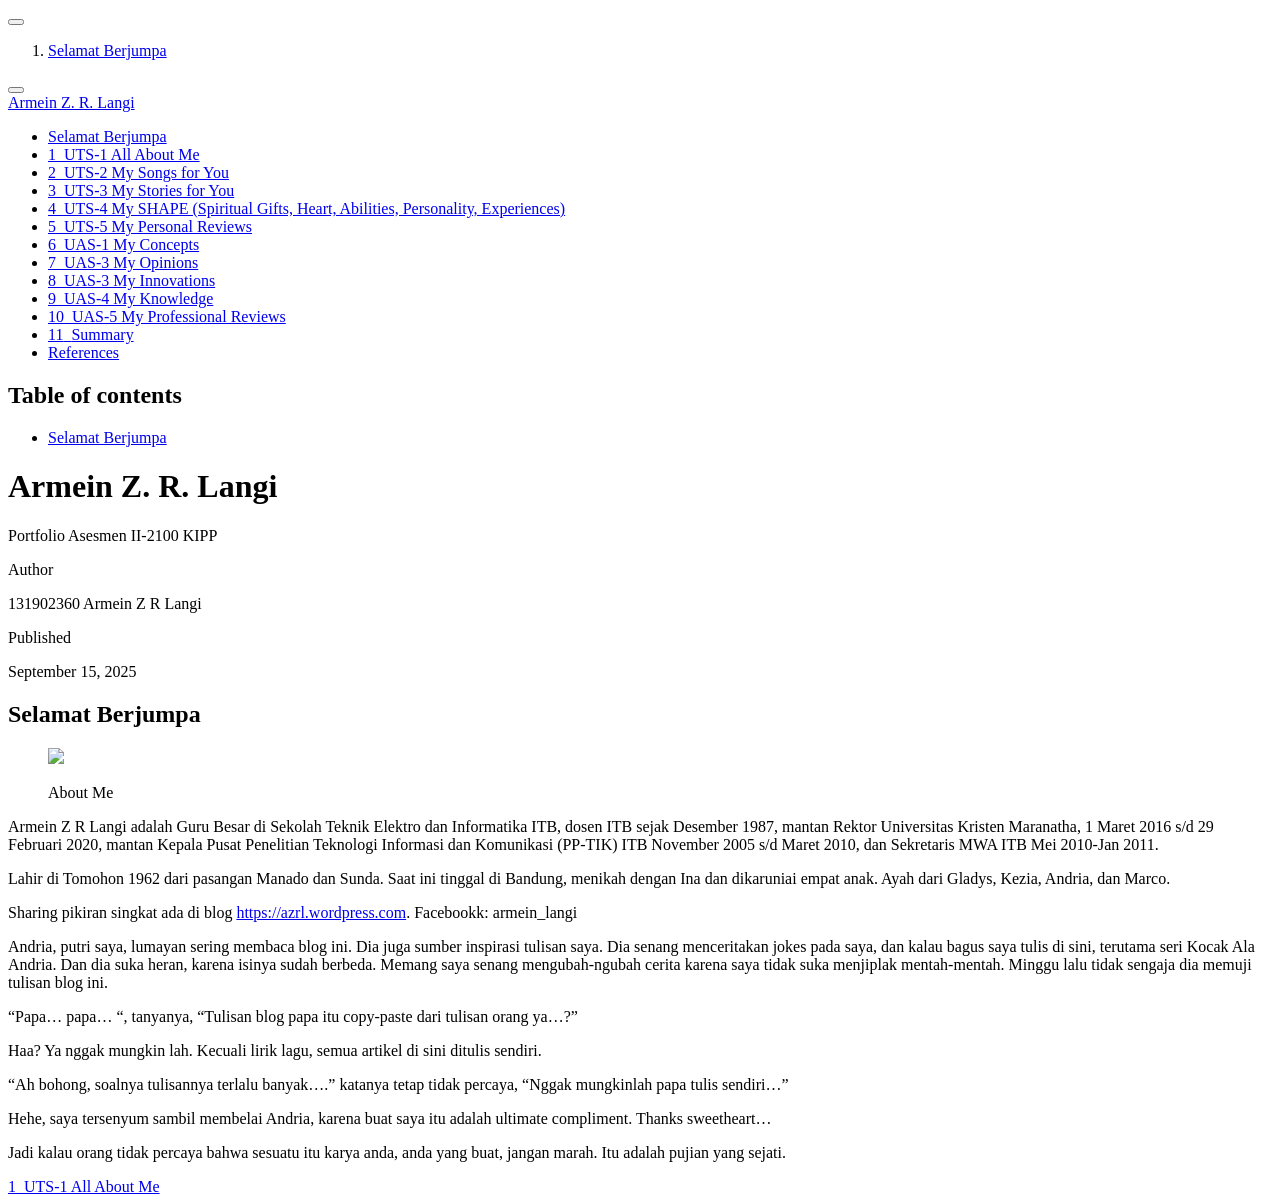
==== docs/index.html @ a2df7353 "chore: initial quarto render" ====
<!DOCTYPE html>
<html xmlns="http://www.w3.org/1999/xhtml" lang="en" xml:lang="en"><head>

<meta charset="utf-8">
<meta name="generator" content="quarto-1.8.25">

<meta name="viewport" content="width=device-width, initial-scale=1.0, user-scalable=yes">

<meta name="author" content="131902360 Armein Z R Langi">
<meta name="dcterms.date" content="2025-09-15">

<title>Armein Z. R. Langi</title>
<style>
code{white-space: pre-wrap;}
span.smallcaps{font-variant: small-caps;}
div.columns{display: flex; gap: min(4vw, 1.5em);}
div.column{flex: auto; overflow-x: auto;}
div.hanging-indent{margin-left: 1.5em; text-indent: -1.5em;}
ul.task-list{list-style: none;}
ul.task-list li input[type="checkbox"] {
  width: 0.8em;
  margin: 0 0.8em 0.2em -1em; /* quarto-specific, see https://github.com/quarto-dev/quarto-cli/issues/4556 */ 
  vertical-align: middle;
}
</style>


<script src="site_libs/quarto-nav/quarto-nav.js"></script>
<script src="site_libs/quarto-nav/headroom.min.js"></script>
<script src="site_libs/clipboard/clipboard.min.js"></script>
<script src="site_libs/quarto-search/autocomplete.umd.js"></script>
<script src="site_libs/quarto-search/fuse.min.js"></script>
<script src="site_libs/quarto-search/quarto-search.js"></script>
<meta name="quarto:offset" content="./">
<link href="./All_About_me/index.html" rel="next">
<script src="site_libs/quarto-html/quarto.js" type="module"></script>
<script src="site_libs/quarto-html/tabsets/tabsets.js" type="module"></script>
<script src="site_libs/quarto-html/axe/axe-check.js" type="module"></script>
<script src="site_libs/quarto-html/popper.min.js"></script>
<script src="site_libs/quarto-html/tippy.umd.min.js"></script>
<script src="site_libs/quarto-html/anchor.min.js"></script>
<link href="site_libs/quarto-html/tippy.css" rel="stylesheet">
<link href="site_libs/quarto-html/quarto-syntax-highlighting-7b89279ff1a6dce999919e0e67d4d9ec.css" rel="stylesheet" id="quarto-text-highlighting-styles">
<script src="site_libs/bootstrap/bootstrap.min.js"></script>
<link href="site_libs/bootstrap/bootstrap-icons.css" rel="stylesheet">
<link href="site_libs/bootstrap/bootstrap-70a47bd5681a7291082a5b9f83d58762.min.css" rel="stylesheet" append-hash="true" id="quarto-bootstrap" data-mode="light">
<script id="quarto-search-options" type="application/json">{
  "location": "sidebar",
  "copy-button": false,
  "collapse-after": 3,
  "panel-placement": "start",
  "type": "textbox",
  "limit": 50,
  "keyboard-shortcut": [
    "f",
    "/",
    "s"
  ],
  "show-item-context": false,
  "language": {
    "search-no-results-text": "No results",
    "search-matching-documents-text": "matching documents",
    "search-copy-link-title": "Copy link to search",
    "search-hide-matches-text": "Hide additional matches",
    "search-more-match-text": "more match in this document",
    "search-more-matches-text": "more matches in this document",
    "search-clear-button-title": "Clear",
    "search-text-placeholder": "",
    "search-detached-cancel-button-title": "Cancel",
    "search-submit-button-title": "Submit",
    "search-label": "Search"
  }
}</script>


</head>

<body class="nav-sidebar floating quarto-light">

<div id="quarto-search-results"></div>
  <header id="quarto-header" class="headroom fixed-top">
  <nav class="quarto-secondary-nav">
    <div class="container-fluid d-flex">
      <button type="button" class="quarto-btn-toggle btn" data-bs-toggle="collapse" role="button" data-bs-target=".quarto-sidebar-collapse-item" aria-controls="quarto-sidebar" aria-expanded="false" aria-label="Toggle sidebar navigation" onclick="if (window.quartoToggleHeadroom) { window.quartoToggleHeadroom(); }">
        <i class="bi bi-layout-text-sidebar-reverse"></i>
      </button>
        <nav class="quarto-page-breadcrumbs" aria-label="breadcrumb"><ol class="breadcrumb"><li class="breadcrumb-item"><a href="./index.html">Selamat Berjumpa</a></li></ol></nav>
        <a class="flex-grow-1" role="navigation" data-bs-toggle="collapse" data-bs-target=".quarto-sidebar-collapse-item" aria-controls="quarto-sidebar" aria-expanded="false" aria-label="Toggle sidebar navigation" onclick="if (window.quartoToggleHeadroom) { window.quartoToggleHeadroom(); }">      
        </a>
      <button type="button" class="btn quarto-search-button" aria-label="Search" onclick="window.quartoOpenSearch();">
        <i class="bi bi-search"></i>
      </button>
    </div>
  </nav>
</header>
<!-- content -->
<div id="quarto-content" class="quarto-container page-columns page-rows-contents page-layout-article">
<!-- sidebar -->
  <nav id="quarto-sidebar" class="sidebar collapse collapse-horizontal quarto-sidebar-collapse-item sidebar-navigation floating overflow-auto">
    <div class="pt-lg-2 mt-2 text-left sidebar-header sidebar-header-stacked">
      <a href="./index.html" class="sidebar-logo-link">
      </a>
    <div class="sidebar-title mb-0 py-0">
      <a href="./">Armein Z. R. Langi</a> 
    </div>
      </div>
        <div class="mt-2 flex-shrink-0 align-items-center">
        <div class="sidebar-search">
        <div id="quarto-search" class="" title="Search"></div>
        </div>
        </div>
    <div class="sidebar-menu-container"> 
    <ul class="list-unstyled mt-1">
        <li class="sidebar-item">
  <div class="sidebar-item-container"> 
  <a href="./index.html" class="sidebar-item-text sidebar-link active">
 <span class="menu-text">Selamat Berjumpa</span></a>
  </div>
</li>
        <li class="sidebar-item">
  <div class="sidebar-item-container"> 
  <a href="./All_About_me/index.html" class="sidebar-item-text sidebar-link">
 <span class="menu-text"><span class="chapter-number">1</span>&nbsp; <span class="chapter-title">UTS-1 All About Me</span></span></a>
  </div>
</li>
        <li class="sidebar-item">
  <div class="sidebar-item-container"> 
  <a href="./My_Song_for_You/index.html" class="sidebar-item-text sidebar-link">
 <span class="menu-text"><span class="chapter-number">2</span>&nbsp; <span class="chapter-title">UTS-2 My Songs for You</span></span></a>
  </div>
</li>
        <li class="sidebar-item">
  <div class="sidebar-item-container"> 
  <a href="./My_Stories_for_You/index.html" class="sidebar-item-text sidebar-link">
 <span class="menu-text"><span class="chapter-number">3</span>&nbsp; <span class="chapter-title">UTS-3 My Stories for You</span></span></a>
  </div>
</li>
        <li class="sidebar-item">
  <div class="sidebar-item-container"> 
  <a href="./My_Shapes/index.html" class="sidebar-item-text sidebar-link">
 <span class="menu-text"><span class="chapter-number">4</span>&nbsp; <span class="chapter-title">UTS-4 My SHAPE (Spiritual Gifts, Heart, Abilities, Personality, Experiences)</span></span></a>
  </div>
</li>
        <li class="sidebar-item">
  <div class="sidebar-item-container"> 
  <a href="./My_Personal_Reviews/index.html" class="sidebar-item-text sidebar-link">
 <span class="menu-text"><span class="chapter-number">5</span>&nbsp; <span class="chapter-title">UTS-5 My Personal Reviews</span></span></a>
  </div>
</li>
        <li class="sidebar-item">
  <div class="sidebar-item-container"> 
  <a href="./My_Concepts/index.html" class="sidebar-item-text sidebar-link">
 <span class="menu-text"><span class="chapter-number">6</span>&nbsp; <span class="chapter-title">UAS-1 My Concepts</span></span></a>
  </div>
</li>
        <li class="sidebar-item">
  <div class="sidebar-item-container"> 
  <a href="./My_Opinions/index.html" class="sidebar-item-text sidebar-link">
 <span class="menu-text"><span class="chapter-number">7</span>&nbsp; <span class="chapter-title">UAS-3 My Opinions</span></span></a>
  </div>
</li>
        <li class="sidebar-item">
  <div class="sidebar-item-container"> 
  <a href="./My_Innovations/index.html" class="sidebar-item-text sidebar-link">
 <span class="menu-text"><span class="chapter-number">8</span>&nbsp; <span class="chapter-title">UAS-3 My Innovations</span></span></a>
  </div>
</li>
        <li class="sidebar-item">
  <div class="sidebar-item-container"> 
  <a href="./My_Knowledge/index.html" class="sidebar-item-text sidebar-link">
 <span class="menu-text"><span class="chapter-number">9</span>&nbsp; <span class="chapter-title">UAS-4 My Knowledge</span></span></a>
  </div>
</li>
        <li class="sidebar-item">
  <div class="sidebar-item-container"> 
  <a href="./My_Professional_Reviews/index.html" class="sidebar-item-text sidebar-link">
 <span class="menu-text"><span class="chapter-number">10</span>&nbsp; <span class="chapter-title">UAS-5 My Professional Reviews</span></span></a>
  </div>
</li>
        <li class="sidebar-item">
  <div class="sidebar-item-container"> 
  <a href="./summary.html" class="sidebar-item-text sidebar-link">
 <span class="menu-text"><span class="chapter-number">11</span>&nbsp; <span class="chapter-title">Summary</span></span></a>
  </div>
</li>
        <li class="sidebar-item">
  <div class="sidebar-item-container"> 
  <a href="./references.html" class="sidebar-item-text sidebar-link">
 <span class="menu-text">References</span></a>
  </div>
</li>
    </ul>
    </div>
</nav>
<div id="quarto-sidebar-glass" class="quarto-sidebar-collapse-item" data-bs-toggle="collapse" data-bs-target=".quarto-sidebar-collapse-item"></div>
<!-- margin-sidebar -->
    <div id="quarto-margin-sidebar" class="sidebar margin-sidebar">
        <nav id="TOC" role="doc-toc" class="toc-active">
    <h2 id="toc-title">Table of contents</h2>
   
  <ul>
  <li><a href="#selamat-berjumpa" id="toc-selamat-berjumpa" class="nav-link active" data-scroll-target="#selamat-berjumpa">Selamat Berjumpa</a></li>
  </ul>
</nav>
    </div>
<!-- main -->
<main class="content" id="quarto-document-content">

<header id="title-block-header" class="quarto-title-block default">
<div class="quarto-title">
<h1 class="title">Armein Z. R. Langi</h1>
<p class="subtitle lead">Portfolio Asesmen II-2100 KIPP</p>
</div>



<div class="quarto-title-meta">

    <div>
    <div class="quarto-title-meta-heading">Author</div>
    <div class="quarto-title-meta-contents">
             <p>131902360 Armein Z R Langi </p>
          </div>
  </div>
    
    <div>
    <div class="quarto-title-meta-heading">Published</div>
    <div class="quarto-title-meta-contents">
      <p class="date">September 15, 2025</p>
    </div>
  </div>
  
    
  </div>
  


</header>


<section id="selamat-berjumpa" class="level1 unnumbered">
<h1 class="unnumbered">Selamat Berjumpa</h1>
<div class="quarto-figure quarto-figure-center">
<figure class="figure">
<p><img src="images/AZRL.png" class="img-fluid figure-img" style="width:950.0%"></p>
<figcaption>About Me</figcaption>
</figure>
</div>
<p>Armein Z R Langi adalah Guru Besar di Sekolah Teknik Elektro dan Informatika ITB, dosen ITB sejak Desember 1987, mantan Rektor Universitas Kristen Maranatha, 1 Maret 2016 s/d 29 Februari 2020, mantan Kepala Pusat Penelitian Teknologi Informasi dan Komunikasi (PP-TIK) ITB November 2005 s/d Maret 2010, dan Sekretaris MWA ITB Mei 2010-Jan 2011.</p>
<p>Lahir di Tomohon 1962 dari pasangan Manado dan Sunda. Saat ini tinggal di Bandung, menikah dengan Ina dan dikaruniai empat anak. Ayah dari Gladys, Kezia, Andria, dan Marco.</p>
<p>Sharing pikiran singkat ada di blog <a href="https://azrl.wordpress.com" class="uri">https://azrl.wordpress.com</a>. Facebookk: armein_langi</p>
<p>Andria, putri saya, lumayan sering membaca blog ini. Dia juga sumber inspirasi tulisan saya. Dia senang menceritakan jokes pada saya, dan kalau bagus saya tulis di sini, terutama seri Kocak Ala Andria. Dan dia suka heran, karena isinya sudah berbeda. Memang saya senang mengubah-ngubah cerita karena saya tidak suka menjiplak mentah-mentah. Minggu lalu tidak sengaja dia memuji tulisan blog ini.</p>
<p>“Papa… papa… “, tanyanya, “Tulisan blog papa itu copy-paste dari tulisan orang ya…?”</p>
<p>Haa? Ya nggak mungkin lah. Kecuali lirik lagu, semua artikel di sini ditulis sendiri.</p>
<p>“Ah bohong, soalnya tulisannya terlalu banyak….” katanya tetap tidak percaya, “Nggak mungkinlah papa tulis sendiri…”</p>
<p>Hehe, saya tersenyum sambil membelai Andria, karena buat saya itu adalah ultimate compliment. Thanks sweetheart…</p>
<p>Jadi kalau orang tidak percaya bahwa sesuatu itu karya anda, anda yang buat, jangan marah. Itu adalah pujian yang sejati.</p>


</section>

</main> <!-- /main -->
<script id="quarto-html-after-body" type="application/javascript">
  window.document.addEventListener("DOMContentLoaded", function (event) {
    const icon = "";
    const anchorJS = new window.AnchorJS();
    anchorJS.options = {
      placement: 'right',
      icon: icon
    };
    anchorJS.add('.anchored');
    const isCodeAnnotation = (el) => {
      for (const clz of el.classList) {
        if (clz.startsWith('code-annotation-')) {                     
          return true;
        }
      }
      return false;
    }
    const onCopySuccess = function(e) {
      // button target
      const button = e.trigger;
      // don't keep focus
      button.blur();
      // flash "checked"
      button.classList.add('code-copy-button-checked');
      var currentTitle = button.getAttribute("title");
      button.setAttribute("title", "Copied!");
      let tooltip;
      if (window.bootstrap) {
        button.setAttribute("data-bs-toggle", "tooltip");
        button.setAttribute("data-bs-placement", "left");
        button.setAttribute("data-bs-title", "Copied!");
        tooltip = new bootstrap.Tooltip(button, 
          { trigger: "manual", 
            customClass: "code-copy-button-tooltip",
            offset: [0, -8]});
        tooltip.show();    
      }
      setTimeout(function() {
        if (tooltip) {
          tooltip.hide();
          button.removeAttribute("data-bs-title");
          button.removeAttribute("data-bs-toggle");
          button.removeAttribute("data-bs-placement");
        }
        button.setAttribute("title", currentTitle);
        button.classList.remove('code-copy-button-checked');
      }, 1000);
      // clear code selection
      e.clearSelection();
    }
    const getTextToCopy = function(trigger) {
      const outerScaffold = trigger.parentElement.cloneNode(true);
      const codeEl = outerScaffold.querySelector('code');
      for (const childEl of codeEl.children) {
        if (isCodeAnnotation(childEl)) {
          childEl.remove();
        }
      }
      return codeEl.innerText;
    }
    const clipboard = new window.ClipboardJS('.code-copy-button:not([data-in-quarto-modal])', {
      text: getTextToCopy
    });
    clipboard.on('success', onCopySuccess);
    if (window.document.getElementById('quarto-embedded-source-code-modal')) {
      const clipboardModal = new window.ClipboardJS('.code-copy-button[data-in-quarto-modal]', {
        text: getTextToCopy,
        container: window.document.getElementById('quarto-embedded-source-code-modal')
      });
      clipboardModal.on('success', onCopySuccess);
    }
      var localhostRegex = new RegExp(/^(?:http|https):\/\/localhost\:?[0-9]*\//);
      var mailtoRegex = new RegExp(/^mailto:/);
        var filterRegex = new RegExp('/' + window.location.host + '/');
      var isInternal = (href) => {
          return filterRegex.test(href) || localhostRegex.test(href) || mailtoRegex.test(href);
      }
      // Inspect non-navigation links and adorn them if external
     var links = window.document.querySelectorAll('a[href]:not(.nav-link):not(.navbar-brand):not(.toc-action):not(.sidebar-link):not(.sidebar-item-toggle):not(.pagination-link):not(.no-external):not([aria-hidden]):not(.dropdown-item):not(.quarto-navigation-tool):not(.about-link)');
      for (var i=0; i<links.length; i++) {
        const link = links[i];
        if (!isInternal(link.href)) {
          // undo the damage that might have been done by quarto-nav.js in the case of
          // links that we want to consider external
          if (link.dataset.originalHref !== undefined) {
            link.href = link.dataset.originalHref;
          }
        }
      }
    function tippyHover(el, contentFn, onTriggerFn, onUntriggerFn) {
      const config = {
        allowHTML: true,
        maxWidth: 500,
        delay: 100,
        arrow: false,
        appendTo: function(el) {
            return el.parentElement;
        },
        interactive: true,
        interactiveBorder: 10,
        theme: 'quarto',
        placement: 'bottom-start',
      };
      if (contentFn) {
        config.content = contentFn;
      }
      if (onTriggerFn) {
        config.onTrigger = onTriggerFn;
      }
      if (onUntriggerFn) {
        config.onUntrigger = onUntriggerFn;
      }
      window.tippy(el, config); 
    }
    const noterefs = window.document.querySelectorAll('a[role="doc-noteref"]');
    for (var i=0; i<noterefs.length; i++) {
      const ref = noterefs[i];
      tippyHover(ref, function() {
        // use id or data attribute instead here
        let href = ref.getAttribute('data-footnote-href') || ref.getAttribute('href');
        try { href = new URL(href).hash; } catch {}
        const id = href.replace(/^#\/?/, "");
        const note = window.document.getElementById(id);
        if (note) {
          return note.innerHTML;
        } else {
          return "";
        }
      });
    }
    const xrefs = window.document.querySelectorAll('a.quarto-xref');
    const processXRef = (id, note) => {
      // Strip column container classes
      const stripColumnClz = (el) => {
        el.classList.remove("page-full", "page-columns");
        if (el.children) {
          for (const child of el.children) {
            stripColumnClz(child);
          }
        }
      }
      stripColumnClz(note)
      if (id === null || id.startsWith('sec-')) {
        // Special case sections, only their first couple elements
        const container = document.createElement("div");
        if (note.children && note.children.length > 2) {
          container.appendChild(note.children[0].cloneNode(true));
          for (let i = 1; i < note.children.length; i++) {
            const child = note.children[i];
            if (child.tagName === "P" && child.innerText === "") {
              continue;
            } else {
              container.appendChild(child.cloneNode(true));
              break;
            }
          }
          if (window.Quarto?.typesetMath) {
            window.Quarto.typesetMath(container);
          }
          return container.innerHTML
        } else {
          if (window.Quarto?.typesetMath) {
            window.Quarto.typesetMath(note);
          }
          return note.innerHTML;
        }
      } else {
        // Remove any anchor links if they are present
        const anchorLink = note.querySelector('a.anchorjs-link');
        if (anchorLink) {
          anchorLink.remove();
        }
        if (window.Quarto?.typesetMath) {
          window.Quarto.typesetMath(note);
        }
        if (note.classList.contains("callout")) {
          return note.outerHTML;
        } else {
          return note.innerHTML;
        }
      }
    }
    for (var i=0; i<xrefs.length; i++) {
      const xref = xrefs[i];
      tippyHover(xref, undefined, function(instance) {
        instance.disable();
        let url = xref.getAttribute('href');
        let hash = undefined; 
        if (url.startsWith('#')) {
          hash = url;
        } else {
          try { hash = new URL(url).hash; } catch {}
        }
        if (hash) {
          const id = hash.replace(/^#\/?/, "");
          const note = window.document.getElementById(id);
          if (note !== null) {
            try {
              const html = processXRef(id, note.cloneNode(true));
              instance.setContent(html);
            } finally {
              instance.enable();
              instance.show();
            }
          } else {
            // See if we can fetch this
            fetch(url.split('#')[0])
            .then(res => res.text())
            .then(html => {
              const parser = new DOMParser();
              const htmlDoc = parser.parseFromString(html, "text/html");
              const note = htmlDoc.getElementById(id);
              if (note !== null) {
                const html = processXRef(id, note);
                instance.setContent(html);
              } 
            }).finally(() => {
              instance.enable();
              instance.show();
            });
          }
        } else {
          // See if we can fetch a full url (with no hash to target)
          // This is a special case and we should probably do some content thinning / targeting
          fetch(url)
          .then(res => res.text())
          .then(html => {
            const parser = new DOMParser();
            const htmlDoc = parser.parseFromString(html, "text/html");
            const note = htmlDoc.querySelector('main.content');
            if (note !== null) {
              // This should only happen for chapter cross references
              // (since there is no id in the URL)
              // remove the first header
              if (note.children.length > 0 && note.children[0].tagName === "HEADER") {
                note.children[0].remove();
              }
              const html = processXRef(null, note);
              instance.setContent(html);
            } 
          }).finally(() => {
            instance.enable();
            instance.show();
          });
        }
      }, function(instance) {
      });
    }
        let selectedAnnoteEl;
        const selectorForAnnotation = ( cell, annotation) => {
          let cellAttr = 'data-code-cell="' + cell + '"';
          let lineAttr = 'data-code-annotation="' +  annotation + '"';
          const selector = 'span[' + cellAttr + '][' + lineAttr + ']';
          return selector;
        }
        const selectCodeLines = (annoteEl) => {
          const doc = window.document;
          const targetCell = annoteEl.getAttribute("data-target-cell");
          const targetAnnotation = annoteEl.getAttribute("data-target-annotation");
          const annoteSpan = window.document.querySelector(selectorForAnnotation(targetCell, targetAnnotation));
          const lines = annoteSpan.getAttribute("data-code-lines").split(",");
          const lineIds = lines.map((line) => {
            return targetCell + "-" + line;
          })
          let top = null;
          let height = null;
          let parent = null;
          if (lineIds.length > 0) {
              //compute the position of the single el (top and bottom and make a div)
              const el = window.document.getElementById(lineIds[0]);
              top = el.offsetTop;
              height = el.offsetHeight;
              parent = el.parentElement.parentElement;
            if (lineIds.length > 1) {
              const lastEl = window.document.getElementById(lineIds[lineIds.length - 1]);
              const bottom = lastEl.offsetTop + lastEl.offsetHeight;
              height = bottom - top;
            }
            if (top !== null && height !== null && parent !== null) {
              // cook up a div (if necessary) and position it 
              let div = window.document.getElementById("code-annotation-line-highlight");
              if (div === null) {
                div = window.document.createElement("div");
                div.setAttribute("id", "code-annotation-line-highlight");
                div.style.position = 'absolute';
                parent.appendChild(div);
              }
              div.style.top = top - 2 + "px";
              div.style.height = height + 4 + "px";
              div.style.left = 0;
              let gutterDiv = window.document.getElementById("code-annotation-line-highlight-gutter");
              if (gutterDiv === null) {
                gutterDiv = window.document.createElement("div");
                gutterDiv.setAttribute("id", "code-annotation-line-highlight-gutter");
                gutterDiv.style.position = 'absolute';
                const codeCell = window.document.getElementById(targetCell);
                const gutter = codeCell.querySelector('.code-annotation-gutter');
                gutter.appendChild(gutterDiv);
              }
              gutterDiv.style.top = top - 2 + "px";
              gutterDiv.style.height = height + 4 + "px";
            }
            selectedAnnoteEl = annoteEl;
          }
        };
        const unselectCodeLines = () => {
          const elementsIds = ["code-annotation-line-highlight", "code-annotation-line-highlight-gutter"];
          elementsIds.forEach((elId) => {
            const div = window.document.getElementById(elId);
            if (div) {
              div.remove();
            }
          });
          selectedAnnoteEl = undefined;
        };
          // Handle positioning of the toggle
      window.addEventListener(
        "resize",
        throttle(() => {
          elRect = undefined;
          if (selectedAnnoteEl) {
            selectCodeLines(selectedAnnoteEl);
          }
        }, 10)
      );
      function throttle(fn, ms) {
      let throttle = false;
      let timer;
        return (...args) => {
          if(!throttle) { // first call gets through
              fn.apply(this, args);
              throttle = true;
          } else { // all the others get throttled
              if(timer) clearTimeout(timer); // cancel #2
              timer = setTimeout(() => {
                fn.apply(this, args);
                timer = throttle = false;
              }, ms);
          }
        };
      }
        // Attach click handler to the DT
        const annoteDls = window.document.querySelectorAll('dt[data-target-cell]');
        for (const annoteDlNode of annoteDls) {
          annoteDlNode.addEventListener('click', (event) => {
            const clickedEl = event.target;
            if (clickedEl !== selectedAnnoteEl) {
              unselectCodeLines();
              const activeEl = window.document.querySelector('dt[data-target-cell].code-annotation-active');
              if (activeEl) {
                activeEl.classList.remove('code-annotation-active');
              }
              selectCodeLines(clickedEl);
              clickedEl.classList.add('code-annotation-active');
            } else {
              // Unselect the line
              unselectCodeLines();
              clickedEl.classList.remove('code-annotation-active');
            }
          });
        }
    const findCites = (el) => {
      const parentEl = el.parentElement;
      if (parentEl) {
        const cites = parentEl.dataset.cites;
        if (cites) {
          return {
            el,
            cites: cites.split(' ')
          };
        } else {
          return findCites(el.parentElement)
        }
      } else {
        return undefined;
      }
    };
    var bibliorefs = window.document.querySelectorAll('a[role="doc-biblioref"]');
    for (var i=0; i<bibliorefs.length; i++) {
      const ref = bibliorefs[i];
      const citeInfo = findCites(ref);
      if (citeInfo) {
        tippyHover(citeInfo.el, function() {
          var popup = window.document.createElement('div');
          citeInfo.cites.forEach(function(cite) {
            var citeDiv = window.document.createElement('div');
            citeDiv.classList.add('hanging-indent');
            citeDiv.classList.add('csl-entry');
            var biblioDiv = window.document.getElementById('ref-' + cite);
            if (biblioDiv) {
              citeDiv.innerHTML = biblioDiv.innerHTML;
            }
            popup.appendChild(citeDiv);
          });
          return popup.innerHTML;
        });
      }
    }
  });
  </script>
<nav class="page-navigation">
  <div class="nav-page nav-page-previous">
  </div>
  <div class="nav-page nav-page-next">
      <a href="./All_About_me/index.html" class="pagination-link" aria-label="UTS-1 All About Me">
        <span class="nav-page-text"><span class="chapter-number">1</span>&nbsp; <span class="chapter-title">UTS-1 All About Me</span></span> <i class="bi bi-arrow-right-short"></i>
      </a>
  </div>
</nav>
</div> <!-- /content -->




</body></html>
---- docs/site_libs/quarto-html/quarto-syntax-highlighting-7b89279ff1a6dce999919e0e67d4d9ec.css ----
/* quarto syntax highlight colors */
:root {
  --quarto-hl-ot-color: #003B4F;
  --quarto-hl-at-color: #657422;
  --quarto-hl-ss-color: #20794D;
  --quarto-hl-an-color: #5E5E5E;
  --quarto-hl-fu-color: #4758AB;
  --quarto-hl-st-color: #20794D;
  --quarto-hl-cf-color: #003B4F;
  --quarto-hl-op-color: #5E5E5E;
  --quarto-hl-er-color: #AD0000;
  --quarto-hl-bn-color: #AD0000;
  --quarto-hl-al-color: #AD0000;
  --quarto-hl-va-color: #111111;
  --quarto-hl-bu-color: inherit;
  --quarto-hl-ex-color: inherit;
  --quarto-hl-pp-color: #AD0000;
  --quarto-hl-in-color: #5E5E5E;
  --quarto-hl-vs-color: #20794D;
  --quarto-hl-wa-color: #5E5E5E;
  --quarto-hl-do-color: #5E5E5E;
  --quarto-hl-im-color: #00769E;
  --quarto-hl-ch-color: #20794D;
  --quarto-hl-dt-color: #AD0000;
  --quarto-hl-fl-color: #AD0000;
  --quarto-hl-co-color: #5E5E5E;
  --quarto-hl-cv-color: #5E5E5E;
  --quarto-hl-cn-color: #8f5902;
  --quarto-hl-sc-color: #5E5E5E;
  --quarto-hl-dv-color: #AD0000;
  --quarto-hl-kw-color: #003B4F;
}

/* other quarto variables */
:root {
  --quarto-font-monospace: SFMono-Regular, Menlo, Monaco, Consolas, "Liberation Mono", "Courier New", monospace;
}

/* syntax highlight based on Pandoc's rules */
pre > code.sourceCode > span {
  color: #003B4F;
}

code.sourceCode > span {
  color: #003B4F;
}

div.sourceCode,
div.sourceCode pre.sourceCode {
  color: #003B4F;
}

/* Normal */
code span {
  color: #003B4F;
}

/* Alert */
code span.al {
  color: #AD0000;
  font-style: inherit;
}

/* Annotation */
code span.an {
  color: #5E5E5E;
  font-style: inherit;
}

/* Attribute */
code span.at {
  color: #657422;
  font-style: inherit;
}

/* BaseN */
code span.bn {
  color: #AD0000;
  font-style: inherit;
}

/* BuiltIn */
code span.bu {
  font-style: inherit;
}

/* ControlFlow */
code span.cf {
  color: #003B4F;
  font-weight: bold;
  font-style: inherit;
}

/* Char */
code span.ch {
  color: #20794D;
  font-style: inherit;
}

/* Constant */
code span.cn {
  color: #8f5902;
  font-style: inherit;
}

/* Comment */
code span.co {
  color: #5E5E5E;
  font-style: inherit;
}

/* CommentVar */
code span.cv {
  color: #5E5E5E;
  font-style: italic;
}

/* Documentation */
code span.do {
  color: #5E5E5E;
  font-style: italic;
}

/* DataType */
code span.dt {
  color: #AD0000;
  font-style: inherit;
}

/* DecVal */
code span.dv {
  color: #AD0000;
  font-style: inherit;
}

/* Error */
code span.er {
  color: #AD0000;
  font-style: inherit;
}

/* Extension */
code span.ex {
  font-style: inherit;
}

/* Float */
code span.fl {
  color: #AD0000;
  font-style: inherit;
}

/* Function */
code span.fu {
  color: #4758AB;
  font-style: inherit;
}

/* Import */
code span.im {
  color: #00769E;
  font-style: inherit;
}

/* Information */
code span.in {
  color: #5E5E5E;
  font-style: inherit;
}

/* Keyword */
code span.kw {
  color: #003B4F;
  font-weight: bold;
  font-style: inherit;
}

/* Operator */
code span.op {
  color: #5E5E5E;
  font-style: inherit;
}

/* Other */
code span.ot {
  color: #003B4F;
  font-style: inherit;
}

/* Preprocessor */
code span.pp {
  color: #AD0000;
  font-style: inherit;
}

/* SpecialChar */
code span.sc {
  color: #5E5E5E;
  font-style: inherit;
}

/* SpecialString */
code span.ss {
  color: #20794D;
  font-style: inherit;
}

/* String */
code span.st {
  color: #20794D;
  font-style: inherit;
}

/* Variable */
code span.va {
  color: #111111;
  font-style: inherit;
}

/* VerbatimString */
code span.vs {
  color: #20794D;
  font-style: inherit;
}

/* Warning */
code span.wa {
  color: #5E5E5E;
  font-style: italic;
}

.prevent-inlining {
  content: "</";
}

/*# sourceMappingURL=3944bc705cfaf4c80e56f77c5205168a.css.map */
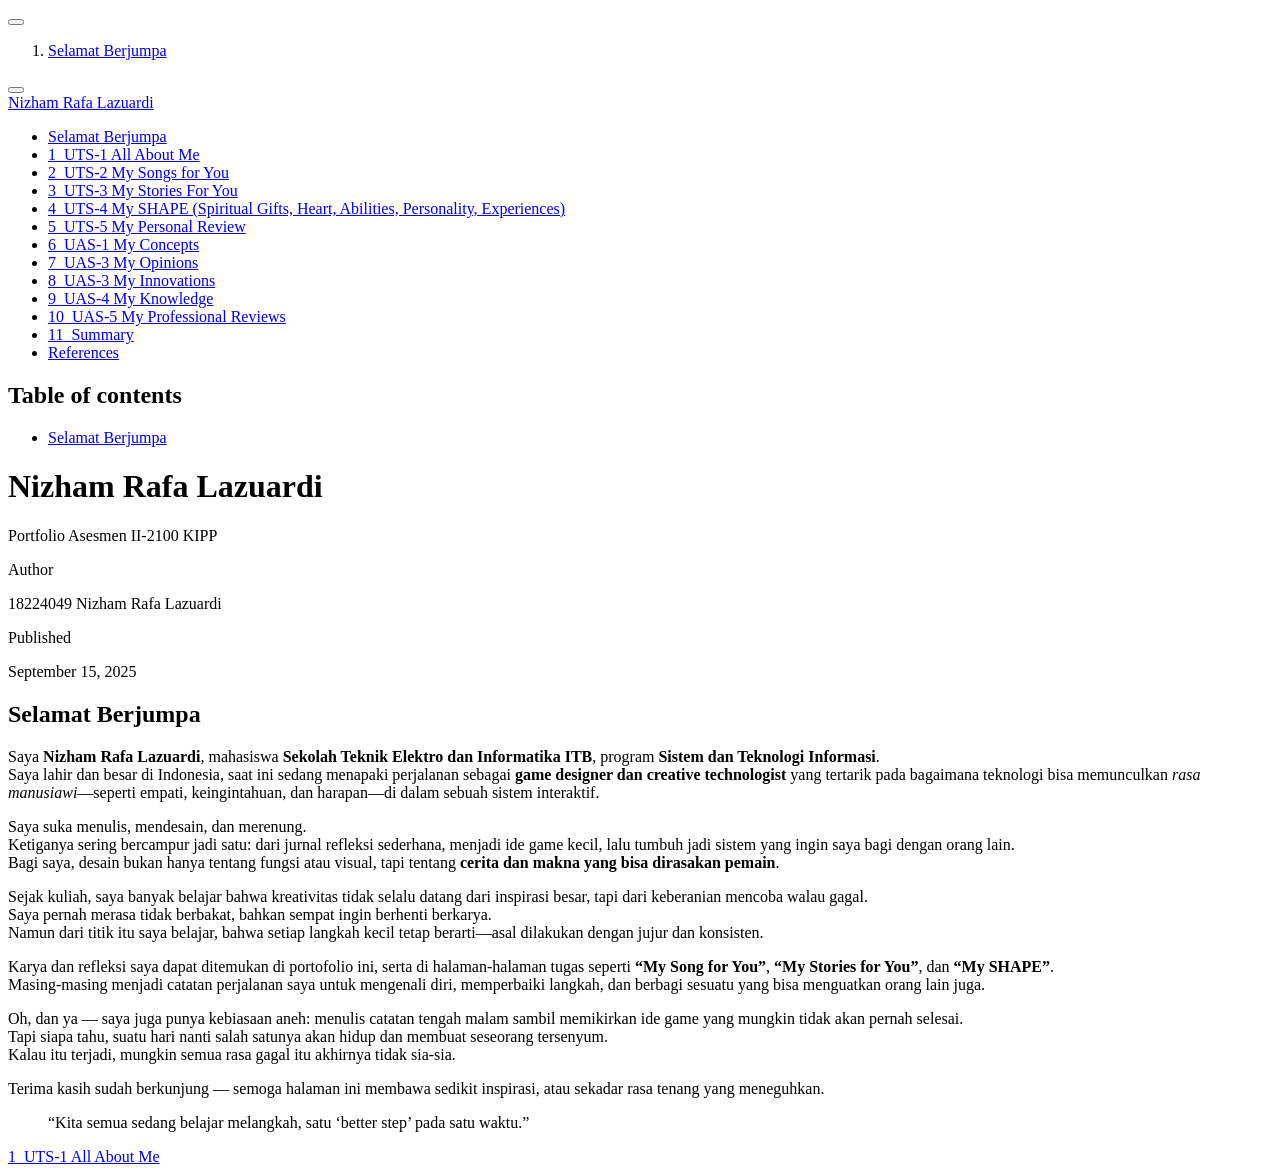
==== commit 76d5e23c: "feat: literally everything done bang" ====
--- a/docs/index.html
+++ b/docs/index.html
@@ -6,10 +6,10 @@
 
 <meta name="viewport" content="width=device-width, initial-scale=1.0, user-scalable=yes">
 
-<meta name="author" content="131902360 Armein Z R Langi">
+<meta name="author" content="18224049 Nizham Rafa Lazuardi">
 <meta name="dcterms.date" content="2025-09-15">
 
-<title>Armein Z. R. Langi</title>
+<title>Nizham Rafa Lazuardi</title>
 <style>
 code{white-space: pre-wrap;}
 span.smallcaps{font-variant: small-caps;}
@@ -101,7 +101,7 @@
       <a href="./index.html" class="sidebar-logo-link">
       </a>
     <div class="sidebar-title mb-0 py-0">
-      <a href="./">Armein Z. R. Langi</a> 
+      <a href="./">Nizham Rafa Lazuardi</a> 
     </div>
       </div>
         <div class="mt-2 flex-shrink-0 align-items-center">
@@ -132,7 +132,7 @@
         <li class="sidebar-item">
   <div class="sidebar-item-container"> 
   <a href="./My_Stories_for_You/index.html" class="sidebar-item-text sidebar-link">
- <span class="menu-text"><span class="chapter-number">3</span>&nbsp; <span class="chapter-title">UTS-3 My Stories for You</span></span></a>
+ <span class="menu-text"><span class="chapter-number">3</span>&nbsp; <span class="chapter-title">UTS-3 My Stories For You</span></span></a>
   </div>
 </li>
         <li class="sidebar-item">
@@ -144,7 +144,7 @@
         <li class="sidebar-item">
   <div class="sidebar-item-container"> 
   <a href="./My_Personal_Reviews/index.html" class="sidebar-item-text sidebar-link">
- <span class="menu-text"><span class="chapter-number">5</span>&nbsp; <span class="chapter-title">UTS-5 My Personal Reviews</span></span></a>
+ <span class="menu-text"><span class="chapter-number">5</span>&nbsp; <span class="chapter-title">UTS-5 My Personal Review</span></span></a>
   </div>
 </li>
         <li class="sidebar-item">
@@ -208,7 +208,7 @@
 
 <header id="title-block-header" class="quarto-title-block default">
 <div class="quarto-title">
-<h1 class="title">Armein Z. R. Langi</h1>
+<h1 class="title">Nizham Rafa Lazuardi</h1>
 <p class="subtitle lead">Portfolio Asesmen II-2100 KIPP</p>
 </div>
 
@@ -219,7 +219,7 @@
     <div>
     <div class="quarto-title-meta-heading">Author</div>
     <div class="quarto-title-meta-contents">
-             <p>131902360 Armein Z R Langi </p>
+             <p>18224049 Nizham Rafa Lazuardi </p>
           </div>
   </div>
     
@@ -240,21 +240,23 @@
 
 <section id="selamat-berjumpa" class="level1 unnumbered">
 <h1 class="unnumbered">Selamat Berjumpa</h1>
-<div class="quarto-figure quarto-figure-center">
-<figure class="figure">
-<p><img src="images/AZRL.png" class="img-fluid figure-img" style="width:950.0%"></p>
-<figcaption>About Me</figcaption>
-</figure>
-</div>
-<p>Armein Z R Langi adalah Guru Besar di Sekolah Teknik Elektro dan Informatika ITB, dosen ITB sejak Desember 1987, mantan Rektor Universitas Kristen Maranatha, 1 Maret 2016 s/d 29 Februari 2020, mantan Kepala Pusat Penelitian Teknologi Informasi dan Komunikasi (PP-TIK) ITB November 2005 s/d Maret 2010, dan Sekretaris MWA ITB Mei 2010-Jan 2011.</p>
-<p>Lahir di Tomohon 1962 dari pasangan Manado dan Sunda. Saat ini tinggal di Bandung, menikah dengan Ina dan dikaruniai empat anak. Ayah dari Gladys, Kezia, Andria, dan Marco.</p>
-<p>Sharing pikiran singkat ada di blog <a href="https://azrl.wordpress.com" class="uri">https://azrl.wordpress.com</a>. Facebookk: armein_langi</p>
-<p>Andria, putri saya, lumayan sering membaca blog ini. Dia juga sumber inspirasi tulisan saya. Dia senang menceritakan jokes pada saya, dan kalau bagus saya tulis di sini, terutama seri Kocak Ala Andria. Dan dia suka heran, karena isinya sudah berbeda. Memang saya senang mengubah-ngubah cerita karena saya tidak suka menjiplak mentah-mentah. Minggu lalu tidak sengaja dia memuji tulisan blog ini.</p>
-<p>“Papa… papa… “, tanyanya, “Tulisan blog papa itu copy-paste dari tulisan orang ya…?”</p>
-<p>Haa? Ya nggak mungkin lah. Kecuali lirik lagu, semua artikel di sini ditulis sendiri.</p>
-<p>“Ah bohong, soalnya tulisannya terlalu banyak….” katanya tetap tidak percaya, “Nggak mungkinlah papa tulis sendiri…”</p>
-<p>Hehe, saya tersenyum sambil membelai Andria, karena buat saya itu adalah ultimate compliment. Thanks sweetheart…</p>
-<p>Jadi kalau orang tidak percaya bahwa sesuatu itu karya anda, anda yang buat, jangan marah. Itu adalah pujian yang sejati.</p>
+<p>Saya <strong>Nizham Rafa Lazuardi</strong>, mahasiswa <strong>Sekolah Teknik Elektro dan Informatika ITB</strong>, program <strong>Sistem dan Teknologi Informasi</strong>.<br>
+Saya lahir dan besar di Indonesia, saat ini sedang menapaki perjalanan sebagai <strong>game designer dan creative technologist</strong> yang tertarik pada bagaimana teknologi bisa memunculkan <em>rasa manusiawi</em>—seperti empati, keingintahuan, dan harapan—di dalam sebuah sistem interaktif.</p>
+<p>Saya suka menulis, mendesain, dan merenung.<br>
+Ketiganya sering bercampur jadi satu: dari jurnal refleksi sederhana, menjadi ide game kecil, lalu tumbuh jadi sistem yang ingin saya bagi dengan orang lain.<br>
+Bagi saya, desain bukan hanya tentang fungsi atau visual, tapi tentang <strong>cerita dan makna yang bisa dirasakan pemain</strong>.</p>
+<p>Sejak kuliah, saya banyak belajar bahwa kreativitas tidak selalu datang dari inspirasi besar, tapi dari keberanian mencoba walau gagal.<br>
+Saya pernah merasa tidak berbakat, bahkan sempat ingin berhenti berkarya.<br>
+Namun dari titik itu saya belajar, bahwa setiap langkah kecil tetap berarti—asal dilakukan dengan jujur dan konsisten.</p>
+<p>Karya dan refleksi saya dapat ditemukan di portofolio ini, serta di halaman-halaman tugas seperti <strong>“My Song for You”</strong>, <strong>“My Stories for You”</strong>, dan <strong>“My SHAPE”</strong>.<br>
+Masing-masing menjadi catatan perjalanan saya untuk mengenali diri, memperbaiki langkah, dan berbagi sesuatu yang bisa menguatkan orang lain juga.</p>
+<p>Oh, dan ya — saya juga punya kebiasaan aneh: menulis catatan tengah malam sambil memikirkan ide game yang mungkin tidak akan pernah selesai.<br>
+Tapi siapa tahu, suatu hari nanti salah satunya akan hidup dan membuat seseorang tersenyum.<br>
+Kalau itu terjadi, mungkin semua rasa gagal itu akhirnya tidak sia-sia.</p>
+<p>Terima kasih sudah berkunjung — semoga halaman ini membawa sedikit inspirasi, atau sekadar rasa tenang yang meneguhkan.</p>
+<blockquote class="blockquote">
+<p>“Kita semua sedang belajar melangkah, satu ‘better step’ pada satu waktu.”</p>
+</blockquote>
 
 
 </section>
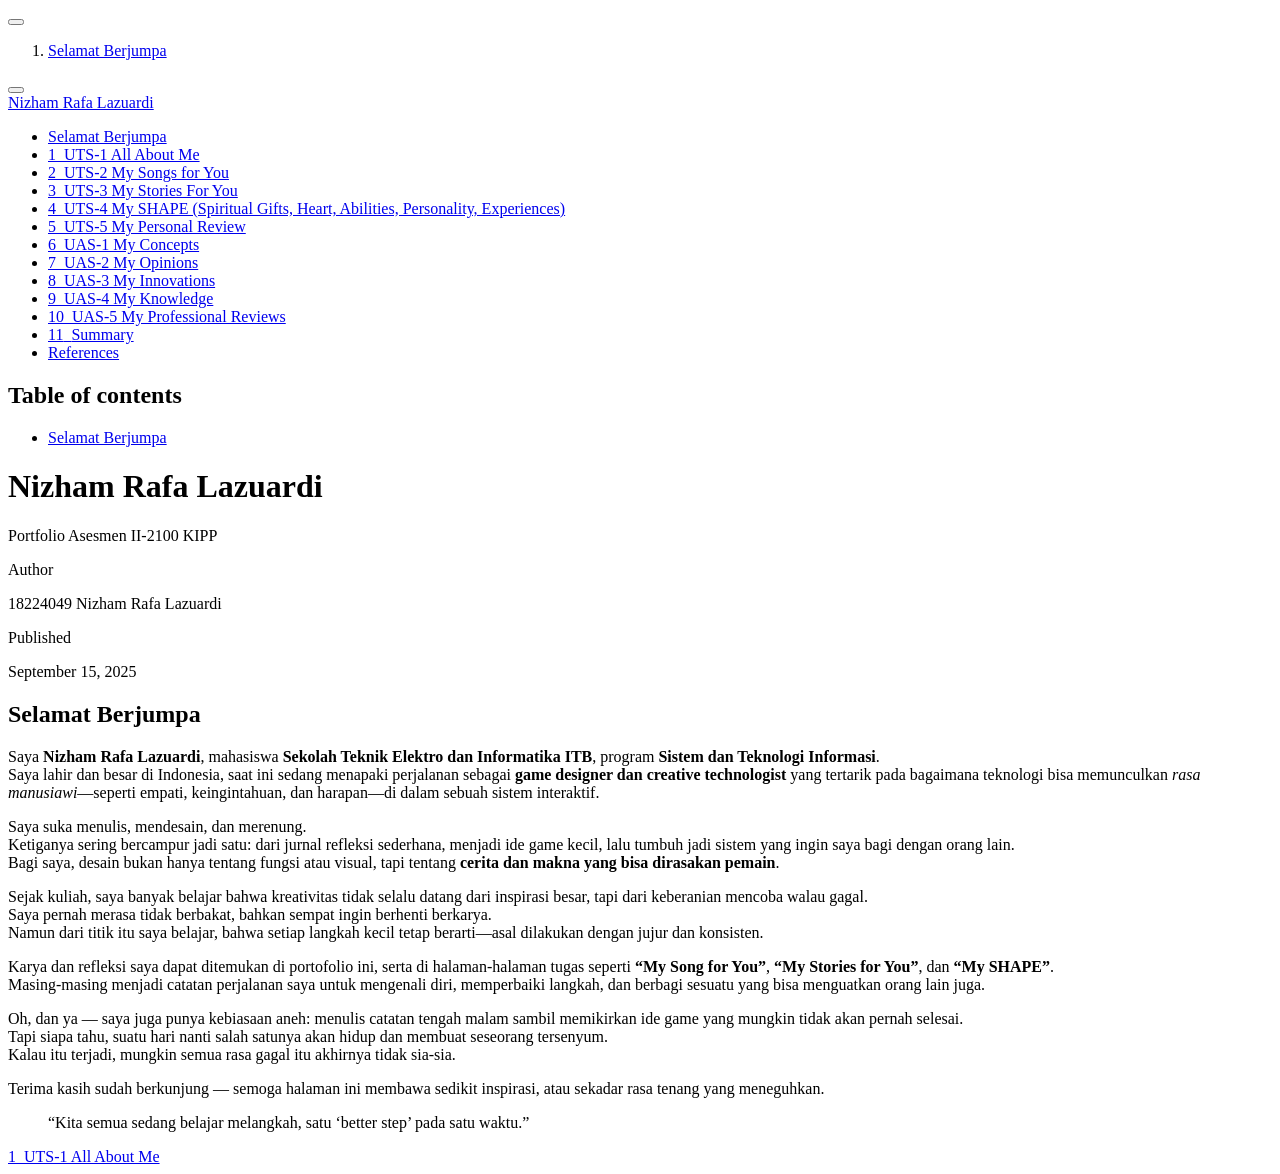
==== commit cd8d2aec: "feat: UAS" ====
--- a/docs/index.html
+++ b/docs/index.html
@@ -2,7 +2,7 @@
 <html xmlns="http://www.w3.org/1999/xhtml" lang="en" xml:lang="en"><head>
 
 <meta charset="utf-8">
-<meta name="generator" content="quarto-1.8.25">
+<meta name="generator" content="quarto-1.8.26">
 
 <meta name="viewport" content="width=device-width, initial-scale=1.0, user-scalable=yes">
 
@@ -40,7 +40,7 @@
 <script src="site_libs/quarto-html/tippy.umd.min.js"></script>
 <script src="site_libs/quarto-html/anchor.min.js"></script>
 <link href="site_libs/quarto-html/tippy.css" rel="stylesheet">
-<link href="site_libs/quarto-html/quarto-syntax-highlighting-7b89279ff1a6dce999919e0e67d4d9ec.css" rel="stylesheet" id="quarto-text-highlighting-styles">
+<link href="site_libs/quarto-html/quarto-syntax-highlighting-587c61ba64f3a5504c4d52d930310e48.css" rel="stylesheet" id="quarto-text-highlighting-styles">
 <script src="site_libs/bootstrap/bootstrap.min.js"></script>
 <link href="site_libs/bootstrap/bootstrap-icons.css" rel="stylesheet">
 <link href="site_libs/bootstrap/bootstrap-70a47bd5681a7291082a5b9f83d58762.min.css" rel="stylesheet" append-hash="true" id="quarto-bootstrap" data-mode="light">
@@ -97,9 +97,7 @@
 <div id="quarto-content" class="quarto-container page-columns page-rows-contents page-layout-article">
 <!-- sidebar -->
   <nav id="quarto-sidebar" class="sidebar collapse collapse-horizontal quarto-sidebar-collapse-item sidebar-navigation floating overflow-auto">
-    <div class="pt-lg-2 mt-2 text-left sidebar-header sidebar-header-stacked">
-      <a href="./index.html" class="sidebar-logo-link">
-      </a>
+    <div class="pt-lg-2 mt-2 text-left sidebar-header">
     <div class="sidebar-title mb-0 py-0">
       <a href="./">Nizham Rafa Lazuardi</a> 
     </div>
@@ -156,7 +154,7 @@
         <li class="sidebar-item">
   <div class="sidebar-item-container"> 
   <a href="./My_Opinions/index.html" class="sidebar-item-text sidebar-link">
- <span class="menu-text"><span class="chapter-number">7</span>&nbsp; <span class="chapter-title">UAS-3 My Opinions</span></span></a>
+ <span class="menu-text"><span class="chapter-number">7</span>&nbsp; <span class="chapter-title">UAS-2 My Opinions</span></span></a>
   </div>
 </li>
         <li class="sidebar-item">
--- a/docs/site_libs/quarto-html/quarto-syntax-highlighting-587c61ba64f3a5504c4d52d930310e48.css
+++ b/docs/site_libs/quarto-html/quarto-syntax-highlighting-587c61ba64f3a5504c4d52d930310e48.css
@@ -0,0 +1,236 @@
+/* quarto syntax highlight colors */
+:root {
+  --quarto-hl-ot-color: #003B4F;
+  --quarto-hl-at-color: #657422;
+  --quarto-hl-ss-color: #20794D;
+  --quarto-hl-an-color: #5E5E5E;
+  --quarto-hl-fu-color: #4758AB;
+  --quarto-hl-st-color: #20794D;
+  --quarto-hl-cf-color: #003B4F;
+  --quarto-hl-op-color: #5E5E5E;
+  --quarto-hl-er-color: #AD0000;
+  --quarto-hl-bn-color: #AD0000;
+  --quarto-hl-al-color: #AD0000;
+  --quarto-hl-va-color: #111111;
+  --quarto-hl-bu-color: inherit;
+  --quarto-hl-ex-color: inherit;
+  --quarto-hl-pp-color: #AD0000;
+  --quarto-hl-in-color: #5E5E5E;
+  --quarto-hl-vs-color: #20794D;
+  --quarto-hl-wa-color: #5E5E5E;
+  --quarto-hl-do-color: #5E5E5E;
+  --quarto-hl-im-color: #00769E;
+  --quarto-hl-ch-color: #20794D;
+  --quarto-hl-dt-color: #AD0000;
+  --quarto-hl-fl-color: #AD0000;
+  --quarto-hl-co-color: #5E5E5E;
+  --quarto-hl-cv-color: #5E5E5E;
+  --quarto-hl-cn-color: #8f5902;
+  --quarto-hl-sc-color: #5E5E5E;
+  --quarto-hl-dv-color: #AD0000;
+  --quarto-hl-kw-color: #003B4F;
+}
+
+/* other quarto variables */
+:root {
+  --quarto-font-monospace: SFMono-Regular, Menlo, Monaco, Consolas, "Liberation Mono", "Courier New", monospace;
+}
+
+/* syntax highlight based on Pandoc's rules */
+pre > code.sourceCode > span {
+  color: #003B4F;
+}
+
+code.sourceCode > span {
+  color: #003B4F;
+}
+
+div.sourceCode,
+div.sourceCode pre.sourceCode {
+  color: #003B4F;
+}
+
+/* Normal */
+code span {
+  color: #003B4F;
+}
+
+/* Alert */
+code span.al {
+  color: #AD0000;
+  font-style: inherit;
+}
+
+/* Annotation */
+code span.an {
+  color: #5E5E5E;
+  font-style: inherit;
+}
+
+/* Attribute */
+code span.at {
+  color: #657422;
+  font-style: inherit;
+}
+
+/* BaseN */
+code span.bn {
+  color: #AD0000;
+  font-style: inherit;
+}
+
+/* BuiltIn */
+code span.bu {
+  font-style: inherit;
+}
+
+/* ControlFlow */
+code span.cf {
+  color: #003B4F;
+  font-weight: bold;
+  font-style: inherit;
+}
+
+/* Char */
+code span.ch {
+  color: #20794D;
+  font-style: inherit;
+}
+
+/* Constant */
+code span.cn {
+  color: #8f5902;
+  font-style: inherit;
+}
+
+/* Comment */
+code span.co {
+  color: #5E5E5E;
+  font-style: inherit;
+}
+
+/* CommentVar */
+code span.cv {
+  color: #5E5E5E;
+  font-style: italic;
+}
+
+/* Documentation */
+code span.do {
+  color: #5E5E5E;
+  font-style: italic;
+}
+
+/* DataType */
+code span.dt {
+  color: #AD0000;
+  font-style: inherit;
+}
+
+/* DecVal */
+code span.dv {
+  color: #AD0000;
+  font-style: inherit;
+}
+
+/* Error */
+code span.er {
+  color: #AD0000;
+  font-style: inherit;
+}
+
+/* Extension */
+code span.ex {
+  font-style: inherit;
+}
+
+/* Float */
+code span.fl {
+  color: #AD0000;
+  font-style: inherit;
+}
+
+/* Function */
+code span.fu {
+  color: #4758AB;
+  font-style: inherit;
+}
+
+/* Import */
+code span.im {
+  color: #00769E;
+  font-style: inherit;
+}
+
+/* Information */
+code span.in {
+  color: #5E5E5E;
+  font-style: inherit;
+}
+
+/* Keyword */
+code span.kw {
+  color: #003B4F;
+  font-weight: bold;
+  font-style: inherit;
+}
+
+/* Operator */
+code span.op {
+  color: #5E5E5E;
+  font-style: inherit;
+}
+
+/* Other */
+code span.ot {
+  color: #003B4F;
+  font-style: inherit;
+}
+
+/* Preprocessor */
+code span.pp {
+  color: #AD0000;
+  font-style: inherit;
+}
+
+/* SpecialChar */
+code span.sc {
+  color: #5E5E5E;
+  font-style: inherit;
+}
+
+/* SpecialString */
+code span.ss {
+  color: #20794D;
+  font-style: inherit;
+}
+
+/* String */
+code span.st {
+  color: #20794D;
+  font-style: inherit;
+}
+
+/* Variable */
+code span.va {
+  color: #111111;
+  font-style: inherit;
+}
+
+/* VerbatimString */
+code span.vs {
+  color: #20794D;
+  font-style: inherit;
+}
+
+/* Warning */
+code span.wa {
+  color: #5E5E5E;
+  font-style: italic;
+}
+
+.prevent-inlining {
+  content: "</";
+}
+
+/*# sourceMappingURL=2dce1cc6c82594539e1579de68416b47.css.map */
